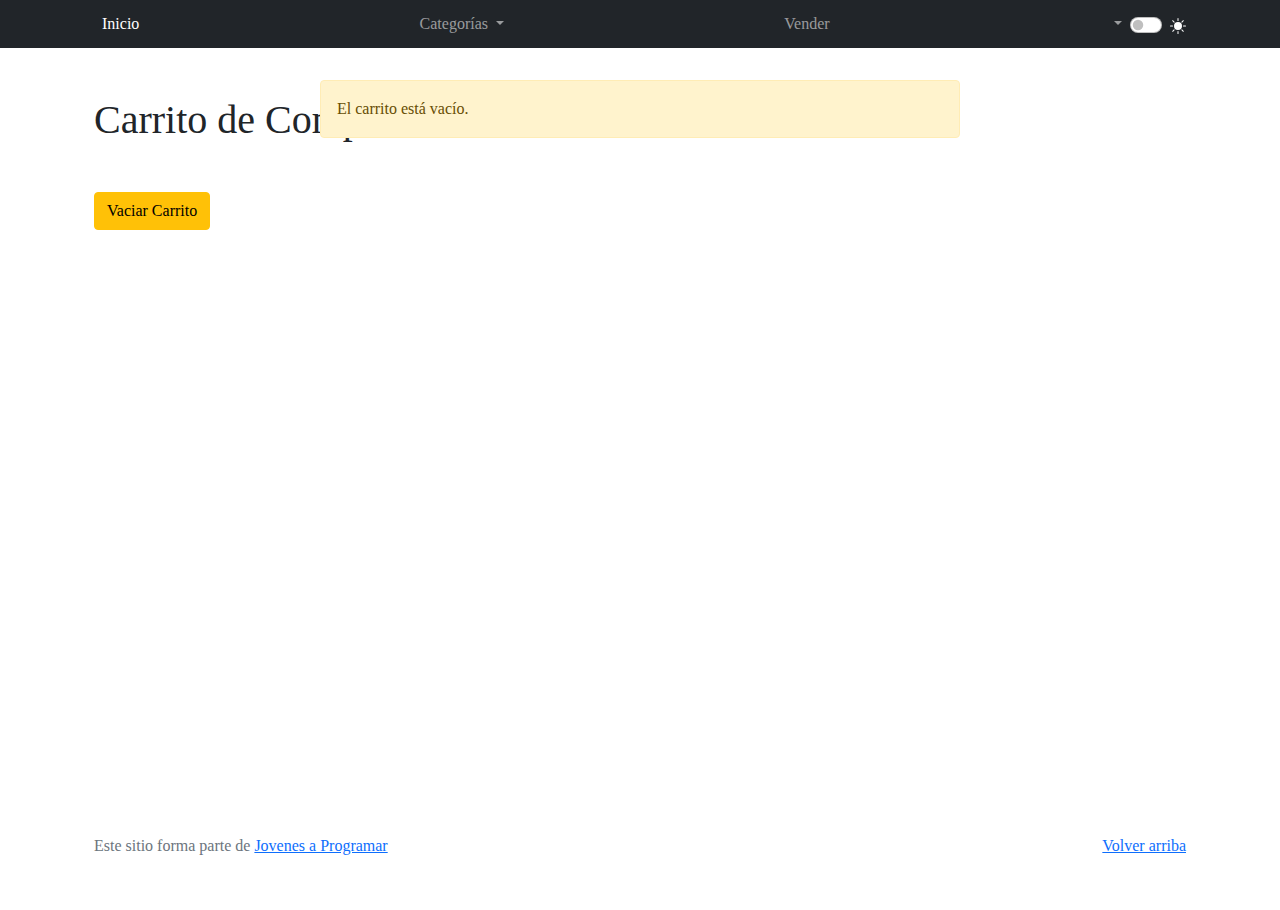
==== cart.html @ 319fbc52 "cart 2.0 estable" ====
<!DOCTYPE html>
<html lang="es">

<head>
  <meta http-equiv="Content-Type" content="text/html; charset=UTF-8">
  <meta name="viewport" content="width=device-width, initial-scale=1, shrink-to-fit=no">
  <title>eMercado - Todo lo que busques está aquí</title>
  <link rel="stylesheet" href="https://cdn.jsdelivr.net/npm/bootstrap@5.3.2/dist/css/bootstrap.min.css">
  <link href="https://fonts.googleapis.com/css?family=Raleway:300,300i,400,400i,700,700i,900,900i" rel="stylesheet">
  <link href="css/bootstrap.min.css" rel="stylesheet">
  <link href="css/font-awesome.min.css" rel="stylesheet">
  <link href="css/styles.css" rel="stylesheet">
  <link href="css/theme.css" rel="stylesheet">
</head>

<body>
  <nav class="navbar navbar-expand-lg navbar-dark bg-dark p-1">
    <div class="container">
      <button class="navbar-toggler" type="button" data-bs-toggle="collapse" data-bs-target="#navbarNav"
        aria-controls="navbarNav" aria-expanded="false" aria-label="Toggle navigation">
        <span class="navbar-toggler-icon"></span>
      </button>
      <div class="collapse navbar-collapse" id="navbarNav">
        <ul class="navbar-nav w-100 justify-content-between">
          <li class="nav-item">
            <a class="nav-link active" href="index.html">Inicio</a>
          </li>
          <li class="nav-item dropdown"> 
            <a class="nav-link dropdown-toggle" href="#" id="categoriasDropdown" role="button" data-bs-toggle="dropdown" aria-expanded="false"> Categorías </a> 
            <ul class="dropdown-menu" aria-labelledby="categoriasDropdown"> 
              <li><a class="dropdown-item" href="categories.html">Categorías</a></li> 
              <li><a id="autos" class="dropdown-item" href="products.html">Autos</a></li> 
              <li><a id="juguetes" class="dropdown-item" href="products.html">Juguetes</a></li> 
              <li><a id="muebles" class="dropdown-item" href="products.html">Muebles</a></li> 
              <li><a id="herramientas" class="dropdown-item" href="products.html">Herramientas</a></li> 
              <li><a id="computadoras" class="dropdown-item" href="products.html">Computadoras</a></li> 
              <li><a id="vestimenta" class="dropdown-item" href="products.html">Vestimenta</a></li> 
              <li><a id="electrodomesticos" class="dropdown-item" href="products.html">Electrodomésticos</a></li> 
              <li><a id="deporte" class="dropdown-item" href="products.html">Deporte</a></li> 
              <li><a id="celulares" class="dropdown-item" href="products.html">Celulares</a></li> 
            </ul> 
          </li>
          <li class="nav-item">
            <a class="nav-link" href="sell.html">Vender</a>
          </li>
          <li class="nav-item dropdown">
            <a class="nav-link dropdown-toggle" href="my_profile.html" id="user-name" role="button" data-bs-toggle="dropdown" aria-expanded="false"> </a> 
            <ul class="dropdown-menu" aria-labelledby="user-name"> 
              <li><a id="cart" class="dropdown-item" href="cart.html">Mi Carrito</a></li> 
              <li><a id="my-profile" class="dropdown-item" href="my-profile.html">Mi Perfil</a></li> 
              <li><a id="login" class="dropdown-item" href="login.html">Cerrar Sesión</a></li> 
            </ul>
          </li>
        </ul>
        <div class="form-check form-switch pt-1" title="Cambiar tema">
          <input class="form-check-input" type="checkbox" role="switch" id="toggle-dark-mode">
          <label class="form-check-label" for="toggle-dark-mode">
            <span id="theme-icon">
              <!-- Icono inicial del tema -->
              <svg xmlns="http://www.w3.org/2000/svg" width="16" height="16" fill="#FFFFFF" class="bi bi-sun-fill" viewBox="0 0 16 16">
                <path d="M8 12a4 4 0 1 0 0-8 4 4 0 0 0 0 8zM8 0a.5.5 0 0 1 .5.5v2a.5.5 0 0 1-1 0v-2A.5.5 0 0 1 8 0zm0 13a.5.5 0 0 1 .5.5v2a.5.5 0 0 1-1 0v-2A.5.5 0 0 1 8 13zm8-5a.5.5 0 0 1-.5.5h-2a.5.5 0 0 1 0-1h2a.5.5 0 0 1 .5.5zM3 8a.5.5 0 0 1-.5.5h-2a.5.5 0 0 1 0-1h2A.5.5 0 0 1 3 8zm10.657-5.657a.5.5 0 0 1 0 .707l-1.414 1.415a.5.5 0 1 1-.707-.708l1.414-1.414a.5.5 0 0 1 .707 0zm-9.193 9.193a.5.5 0 0 1 0 .707L3.05 13.657a.5.5 0 0 1-.707-.707l1.414-1.414a.5.5 0 0 1 .707 0zm9.193 2.121a.5.5 0 0 1-.707 0l-1.414-1.414a.5.5 0 0 1 .707-.707l1.414 1.414a.5.5 0 0 1 0 .707zM4.464 4.465a.5.5 0 0 1-.707 0L2.343 3.05a.5.5 0 1 1 .707-.707l1.414 1.414a.5.5 0 0 1 0 .708z"/>
              </svg>
            </span>
          </label>
        </div>
      </div>
    </div>
  </nav>
  <main>
    <div class="container mt-5">
      <h1 class="mb-4">Carrito de Compras</h1>
      <div id="cart-content" class="row">
        <!-- Aquí se mostrará el producto o un mensaje si el carrito está vacío -->
      </div>
      <div class="mt-4">
        <h3><span id="totalUSD"></span></h3>
        <h3> <span id="totalUYU"></span></h3>
        <button id="clear-cart" class="btn btn-warning">Vaciar Carrito</button>
      </div>
    </div>
  </main>
  <footer class="text-muted">
    <div class="container">
      <p class="float-end">
        <a href="#">Volver arriba</a>
      </p>
      <p>Este sitio forma parte de <a href="https://jovenesaprogramar.edu.uy/" target="_blank">Jovenes a Programar</a></p>
    </div>
  </footer>
  <div id="spinner-wrapper">
    <div class="lds-ring">
      <div></div>
      <div></div>
      <div></div>
      <div></div>
    </div>
  </div>
  <script src="js/bootstrap.bundle.min.js"></script>
  <script src="js/init.js"></script>
  <script src="js/cart.js"></script>
  <script src="js/theme.js"></script>
  <script src="https://cdn.jsdelivr.net/npm/bootstrap@5.3.2/dist/js/bootstrap.bundle.min.js"></script>
</body>

</html>
---- css/styles.css ----
.jumbotron,
.card-body,
.container,
.site-header {
  font-family: 'Verdana', serif !important;
}

.jumbotron .display-4 {
  font-weight: bold;
}

nav a {
  text-decoration: none;
}

.bd-placeholder-img {
  font-size: 1.125rem;
  text-anchor: middle;
  -webkit-user-select: none;
  -moz-user-select: none;
  -ms-user-select: none;
  user-select: none;
}

@media (min-width: 768px) {
  .bd-placeholder-img-lg {
    font-size: 3.5rem;
  }
}

.jumbotron {
  height: 50vh;
  padding: 5em inherit;
  margin-bottom: 0;
  background-color: #53C0FB;
  background: url('../img/cover_back_sinfondo.png');
  background-size: 100%;
  background-position: center;
  background-repeat: no-repeat;
  color: black;
  font-weight: bold;
}

@media (min-width: 768px) {
  .jumbotron {
    padding-top: 6rem;
    padding-bottom: 6rem;
  }
}

.jumbotron p:last-child {
  margin-bottom: 0;
}

.jumbotron-heading {
  font-weight: 300;
}

.jumbotron .container {
  max-width: 40rem;
  background-color: rgba(255, 255, 255, 0.5);
  border-radius: 10px;
  text-shadow: 1px 1px 2px grey;
}

.jumbotron .lead {
  font-size: 38px;
}

footer {
  padding-top: 3rem;
  padding-bottom: 3rem;
}

footer p {
  margin-bottom: .25rem;
}

.site-header a {
  color: white;
  transition: ease-in-out color .15s;
}

.site-header .dropdown-menu a {
  color: black;
}

.dropzone {
  border: 2px dashed #0087F7;
  border-radius: 5px;
  background: white;
}

.img-fit {
  max-height: 100%;
}

.alert {
  position: fixed;
  top: 80px;
  width: 50%;
  left: 50%;
  transform: translate(-50%, 0);
}

.lds-ring {
  display: inline-block;
  position: relative;
  width: 64px;
  height: 64px;
  top: 50%;
  left: 50%;
}

.cursor-active {
  cursor: pointer;
}

.left {
  float: left;
  padding: 4px;
  background-color: rgba(255, 255, 255, 0.5);
}

.lds-ring div {
  box-sizing: border-box;
  display: block;
  position: absolute;
  width: 51px;
  height: 51px;
  margin: 6px;
  border: 6px solid #fff;
  border-radius: 50%;
  animation: lds-ring 1.2s cubic-bezier(0.5, 0, 0.5, 1) infinite;
  border-color: #fff transparent transparent transparent;
}

.lds-ring div:nth-child(1) {
  animation-delay: -0.45s;
}

.lds-ring div:nth-child(2) {
  animation-delay: -0.3s;
}

.lds-ring div:nth-child(3) {
  animation-delay: -0.15s;
}

@keyframes lds-ring {
  0% {
    transform: rotate(0deg);
  }

  100% {
    transform: rotate(360deg);
  }
}

.signin {
  width: 100%;
  max-width: 330px;
  padding: 15px;
  margin: auto;
}

#spinner-wrapper {
  position: fixed;
  background-color: rgba(0, 0, 0, 0.5);
  width: 100%;
  height: 100%;
  top: 0;
  left: 0;
  z-index: 1021;
  display: none;
}

main {
  min-height: calc(100vh - 210px);
}

a.custom-card,
a.custom-card:hover {
  color: inherit;
  text-decoration: inherit;
}

.checked {
  color: orange;
}


  .dropdown-menu {
    background-color: #212529;
  }
  .dropdown-item{
    color: white;
  }

@media (min-width: 768px){
.form-section{
  margin-left: 120px;
}
.profile-pic-section{
  margin-left: 20px;
}
}
.badge {
  background-color: rgb(253, 159, 18); /* Color de fondo del badge */
  color: white; /* Color del texto */
  border-radius: 10px; /* Bordes redondeados */
  padding: 0.5em; /* Espaciado */
  margin-left: 0.5em; /* Espaciado a la izquierda */
}
---- css/theme.css ----
body.dark-theme {
    background-color: rgb(20, 20, 20);
    color: white;
}

.dark-theme .navbar {
    background-color: #333;
}

.dark-theme .card {
    background-color: #444;
    color: white;
}

.dark-theme .btn-light {
    background-color: #444;
    color: white;
}

.dark-theme footer {
    background-color: rgb(20, 20, 20);
    color: #ccc;
}

.dark-theme .text-muted {
    color: #aaa;
}

  /* Estilos generales del modo oscuro */
  body.light-mode {
    background-color: white;
    color:rgb(20, 20, 20);
    
}
.dark-theme  .album{
    background-color: rgb(20, 20, 20);
}

.dark-theme .filtro{
    background-color: rgb(20, 20, 20);
}
.dark-theme .filtro2{
    background-color: rgb(20, 20, 20);
}
.dark-theme .card-footer{
    background-color:#444;
}
.dark-theme .dz-message{
    color: black;
}
.dark-theme .list-group-item{
    background-color: rgb(20, 20, 20);
    color: #ccc;
}
.dark-theme .profile-pic-section{
    background-color: rgb(20, 20, 20);
}
.dark-theme .jumbotron{
    background-color: rgb(20, 20, 20);
}
.dark-theme #product-detail{
    color:#333
}
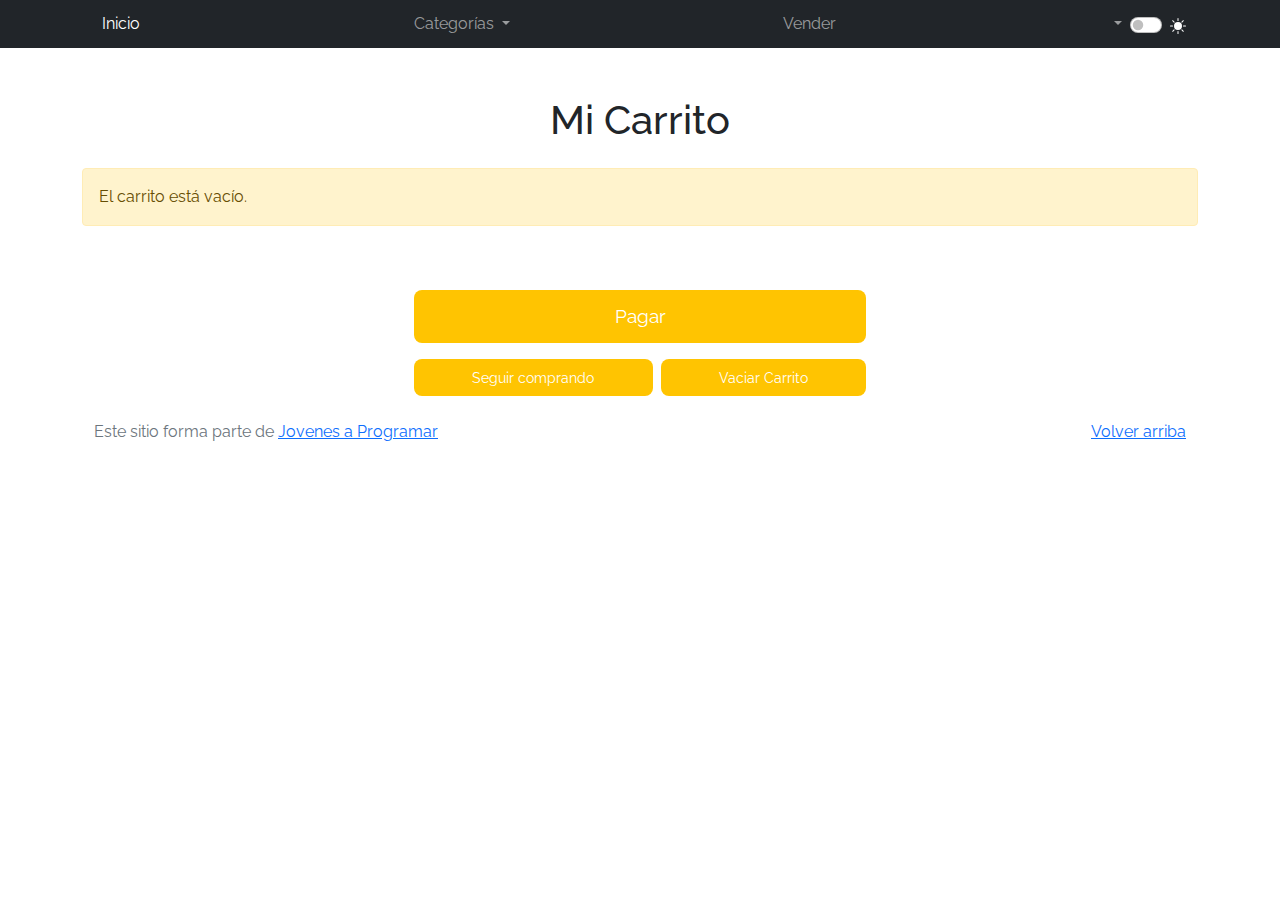
==== commit e9052a93: "comit 1 cart" ====
--- a/cart.html
+++ b/cart.html
@@ -9,7 +9,7 @@
   <link href="https://fonts.googleapis.com/css?family=Raleway:300,300i,400,400i,700,700i,900,900i" rel="stylesheet">
   <link href="css/bootstrap.min.css" rel="stylesheet">
   <link href="css/font-awesome.min.css" rel="stylesheet">
-  <link href="css/styles.css" rel="stylesheet">
+  <link href="css/cart.css" rel="stylesheet">
   <link href="css/theme.css" rel="stylesheet">
 </head>
 
@@ -67,17 +67,29 @@
     </div>
   </nav>
   <main>
-    <div class="container mt-5">
-      <h1 class="mb-4">Carrito de Compras</h1>
+    <div class="container mt-5 ">
+      <h1 class="mb-4 text-center">Mi Carrito</h1>
       <div id="cart-content" class="row">
         <!-- Aquí se mostrará el producto o un mensaje si el carrito está vacío -->
       </div>
-      <div class="mt-4">
-        <h3><span id="totalUSD"></span></h3>
-        <h3> <span id="totalUYU"></span></h3>
-        <button id="clear-cart" class="btn btn-warning">Vaciar Carrito</button>
+      <!-- Contenedor de totales y botones -->
+      <div class="cart-summary-container">
+        <div class="cart-summary p-4 rounded">
+          <div class="totals text-end mb-4">
+            <p class="fw-bold text-warning"><span id="totalUSD"></span></p>
+            <p class="fw-bold text-warning"> <span id="totalUYU"></span></p>
+          </div>
+
+          <div class="d-grid mb-3">
+            <button class="btn btn-warning btn-lg">Pagar</button>
+          </div>
+
+          <div class="d-flex justify-content-between">
+            <a href="categories.html" class="btn btn-warning btn-sm flex-grow-1 me-2">Seguir comprando</a>
+            <button id="clear-cart" class="btn btn-warning btn-sm flex-grow-1">Vaciar Carrito</button>
+          </div>
+        </div>
       </div>
-    </div>
   </main>
   <footer class="text-muted">
     <div class="container">
--- a/css/cart.css
+++ b/css/cart.css
@@ -0,0 +1,84 @@
+body {
+    font-family: 'Raleway', sans-serif;
+  }
+  
+  #cart-content {
+    display: flex;
+    flex-direction: column;
+    gap: 1rem;
+  }
+  
+  .cart-item {
+    display: flex;
+    justify-content: space-between;
+    align-items: center;
+    padding: 1rem;
+    border: 1px solid #ddd;
+    border-radius: 8px;
+  }
+  
+  .cart-item img {
+    width: 150px;
+    height: auto;
+    border-radius: 8px;
+  }
+  
+  .cart-item-details {
+    flex-grow: 1;
+    padding-left: 1rem;
+  }
+  
+  .cart-item-details h3 {
+    font-size: 1.25rem;
+  }
+  
+  .cart-item-details p {
+    margin: 0.25rem 0;
+  }
+  
+  .cart-actions {
+    display: flex;
+    align-items: center;
+    gap: 1rem;
+  }
+  
+  .cart-actions input[type="number"] {
+    width: 50px;
+    text-align: center;
+  }
+  
+.cart-summary {
+  max-width: 500px;
+  margin: auto;
+  text-align: center;
+}
+
+.totals p {
+  font-size: 1rem;
+  margin: 0;
+}
+
+.btn-warning {
+  background-color: #ffc401;
+  color: #fff;
+  border: none;
+  border-radius: 8px;
+}
+
+.btn-warning:hover {
+  background-color:#ffc401
+}
+
+.btn-lg {
+  padding: 12px 0;
+  font-size: 1.2rem;
+}
+
+.btn-sm {
+  padding: 8px 0;
+  font-size: 0.9rem;
+}
+
+.d-flex .btn {
+  text-align: center;
+}
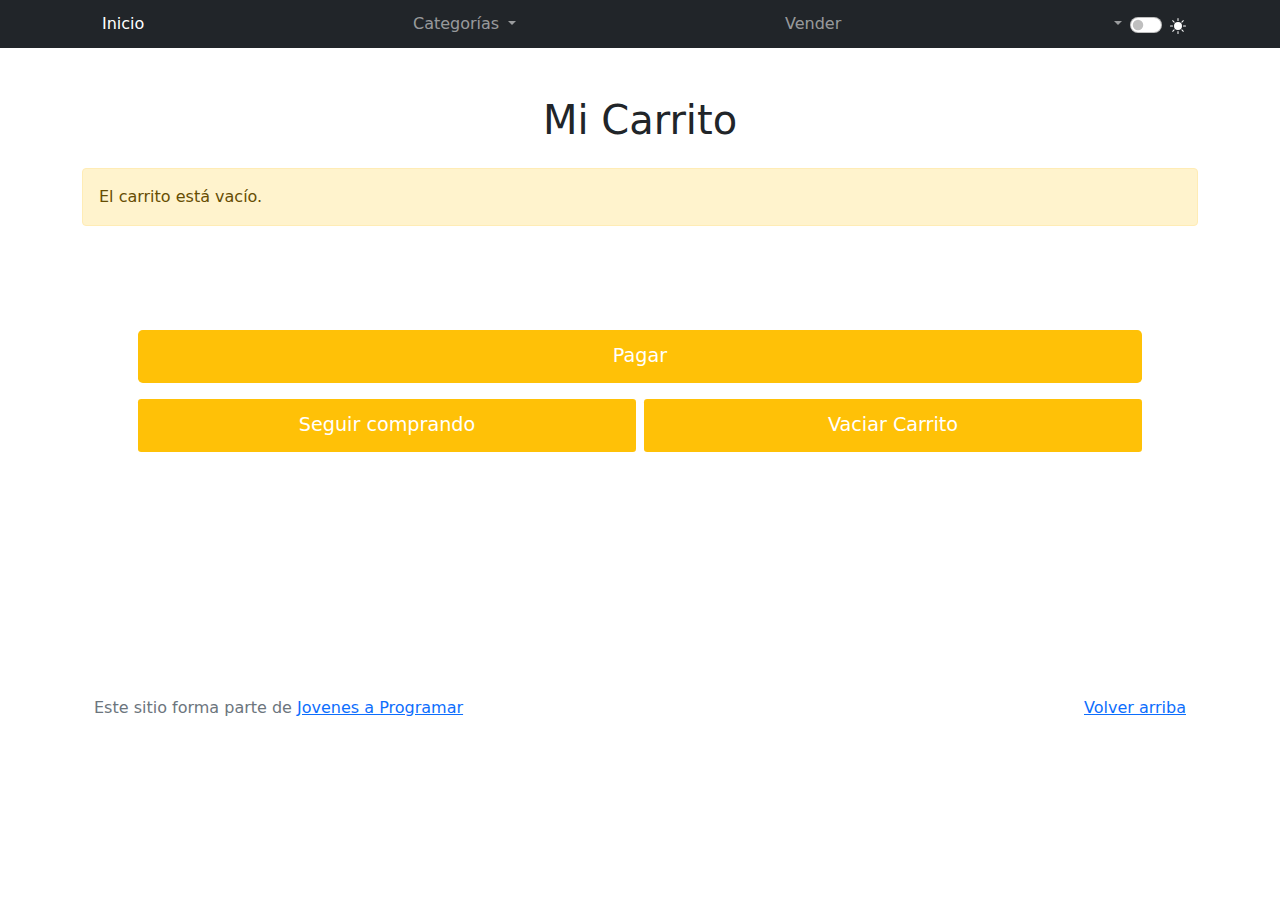
==== commit e4a656fd: "Merge pull request #121 from romipe24/Joselhin" ====
--- a/cart.html
+++ b/cart.html
@@ -81,7 +81,7 @@
           </div>
 
           <div class="d-grid mb-3">
-            <button class="btn btn-warning btn-lg">Pagar</button>
+            <a href="sell.html" class="btn btn-warning btn-lg">Pagar</a>
           </div>
 
           <div class="d-flex justify-content-between">
--- a/css/cart.css
+++ b/css/cart.css
@@ -1,84 +1,121 @@
-body {
-    font-family: 'Raleway', sans-serif;
-  }
-  
-  #cart-content {
-    display: flex;
-    flex-direction: column;
-    gap: 1rem;
-  }
-  
-  .cart-item {
-    display: flex;
-    justify-content: space-between;
-    align-items: center;
-    padding: 1rem;
-    border: 1px solid #ddd;
-    border-radius: 8px;
-  }
-  
-  .cart-item img {
-    width: 150px;
-    height: auto;
-    border-radius: 8px;
-  }
-  
-  .cart-item-details {
-    flex-grow: 1;
-    padding-left: 1rem;
-  }
-  
-  .cart-item-details h3 {
-    font-size: 1.25rem;
-  }
-  
-  .cart-item-details p {
-    margin: 0.25rem 0;
-  }
-  
-  .cart-actions {
-    display: flex;
-    align-items: center;
-    gap: 1rem;
-  }
-  
-  .cart-actions input[type="number"] {
-    width: 50px;
-    text-align: center;
-  }
-  
-.cart-summary {
-  max-width: 500px;
-  margin: auto;
-  text-align: center;
+/* Contenedor de cada producto en el carrito */
+.cart-item {
+  display: flex;
+  align-items: center;
+  padding: 20px 0;
+  border-bottom: 1px solid #ddd;
 }
 
-.totals p {
+.cart-item img {
+  width: 120px;
+  height: auto;
+  object-fit: cover;
+  margin-right: 15px;
+  border-radius: 8px;
+}
+
+.cart-item-details {
+  flex: 1;
+}
+
+.cart-item-details h3 {
+  font-size: 1.25rem;
+  font-weight: bold;
+  color: #333;
+  margin: 0;
+}
+
+.cart-item-details p {
+  color: #555;
+  margin: 5px 0;
+}
+
+.cart-item-details .description {
+  font-size: 0.9rem;
+  color: white;
+}
+
+.cart-actions {
+  display: flex;
+  align-items: center;
+  gap: 10px;
+}
+
+.cart-actions .input-group {
+  display: flex;
+  align-items: center;
+}
+
+.cart-actions .btn {
+  background-color: #ffc107;
+  color: white;
+  border: none;
+}
+
+.cart-actions .btn-danger {
+  background-color: transparent;
+  color: #ff4d4f;
+  border: none;
+}
+
+.cart-summary-container {
+  background-color: white;
+  padding: 20px;
+  border-radius: 10px;
+  margin-top: 20px;
+}
+
+.cart-summary p {
   font-size: 1rem;
   margin: 0;
 }
 
+.cart-summary .total {
+  font-size: 1.5rem;
+  font-weight: bold;
+  color: #ffc107;
+}
+
 .btn-warning {
-  background-color: #ffc401;
   color: #fff;
+  background-color: #ffc107;
   border: none;
-  border-radius: 8px;
+  width: 100%;
+  padding: 0.75rem 1rem;
+  font-size: 1.2rem;
 }
 
 .btn-warning:hover {
-  background-color:#ffc401
+  background-color: #e0a800;
 }
 
-.btn-lg {
-  padding: 12px 0;
-  font-size: 1.2rem;
+/* Fondo blanco en el campo de cantidad */
+.cart-actions .input-group .form-control {
+  background-color: #ffffff;
+  text-align: center;
 }
 
-.btn-sm {
-  padding: 8px 0;
-  font-size: 0.9rem;
+/* Alinear el subtotal y total a la izquierda */
+.cart-summary p,
+.cart-summary .totals {
+  text-align: left;
 }
 
-.d-flex .btn {
+/* Reducir el ancho del campo de cantidad */
+.cart-actions .input-group .form-control {
+  width: 50px; /* Ajusta este valor si deseas un tamaño diferente */
+  background-color: #ffffff;
   text-align: center;
 }
+
+/* Ajuste de ancho para las tarjetas de productos y de resumen */
+.cart-item  {
+  max-width: 1150px; /* Ajusta este valor según el ancho deseado */
+  margin: 0 auto; /* Centra la tarjeta en la página */
+}
+
+
+
+footer{
+  margin-top: 200px
+}
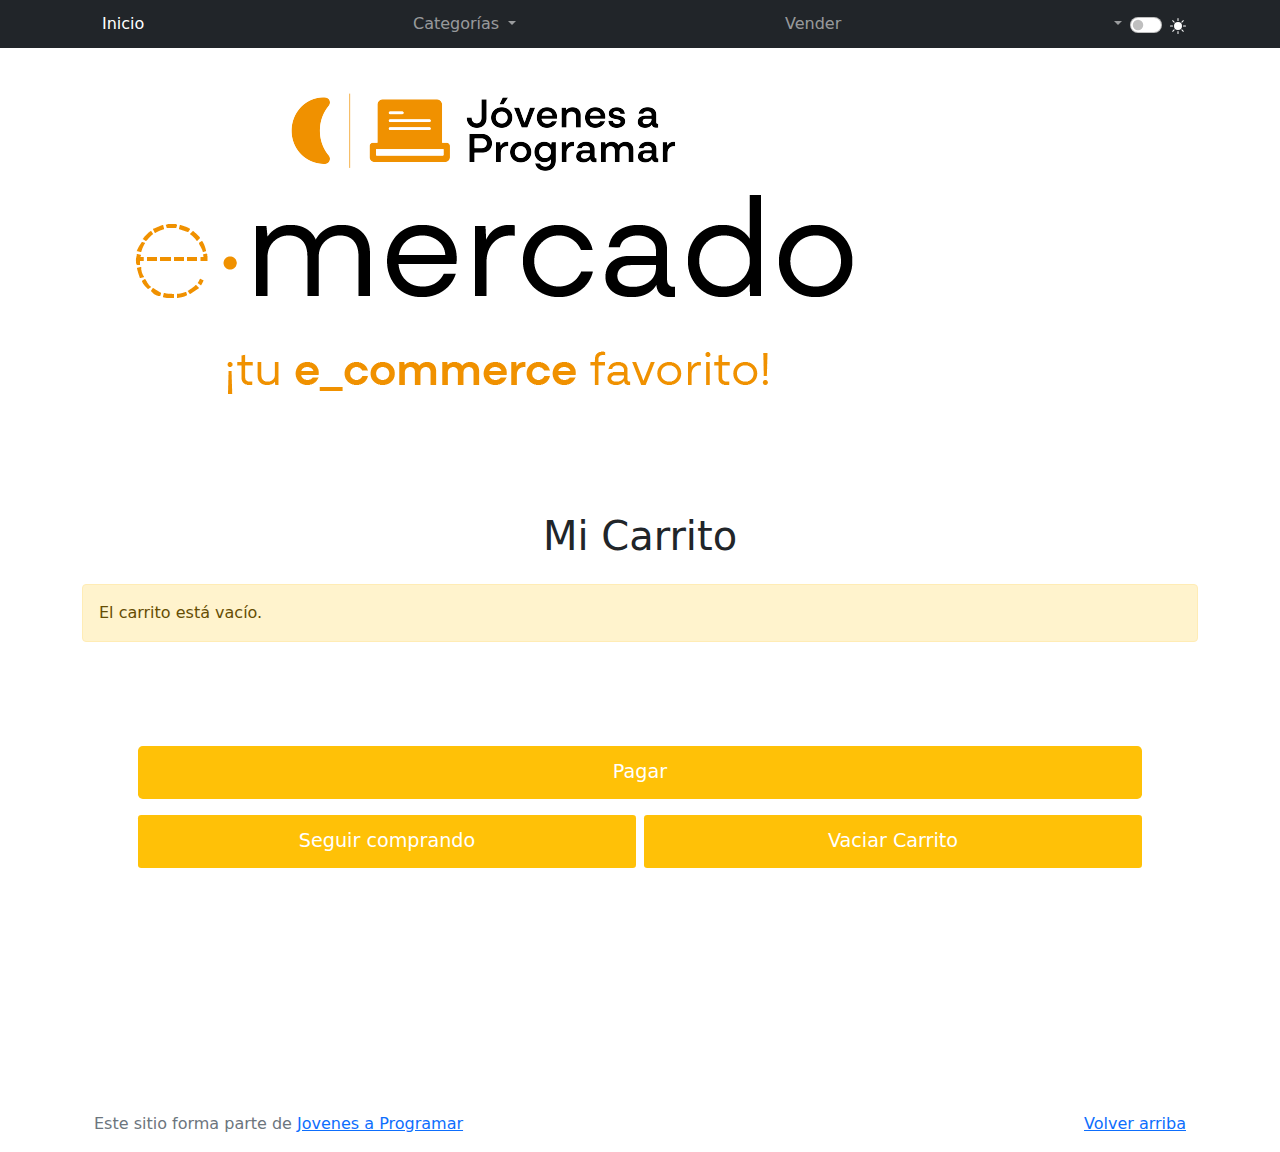
==== commit 67893239: "Merge pull request #122 from romipe24/Joselhin" ====
--- a/cart.html
+++ b/cart.html
@@ -67,6 +67,9 @@
     </div>
   </nav>
   <main>
+      <div class="logo">
+          <img src="img/login.png" alt="Logo Jóvenes a Programar">
+      </div> 
     <div class="container mt-5 ">
       <h1 class="mb-4 text-center">Mi Carrito</h1>
       <div id="cart-content" class="row">
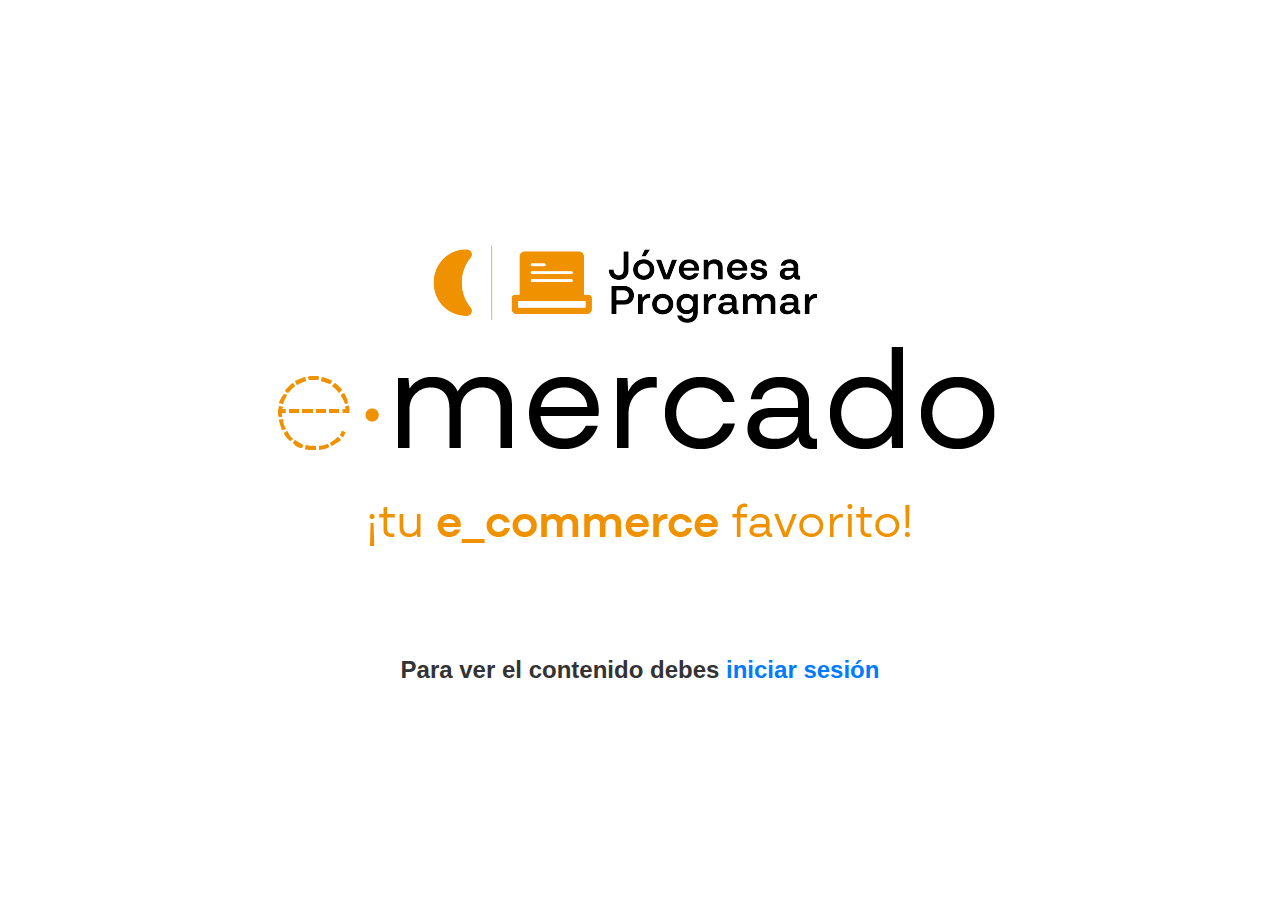
==== commit 5bb78d92: "mi carrito palabra" ====
--- a/cart.html
+++ b/cart.html
@@ -46,7 +46,9 @@
           <li class="nav-item dropdown">
             <a class="nav-link dropdown-toggle" href="my_profile.html" id="user-name" role="button" data-bs-toggle="dropdown" aria-expanded="false"> </a> 
             <ul class="dropdown-menu" aria-labelledby="user-name"> 
-              <li><a id="cart" class="dropdown-item" href="cart.html">Mi Carrito</a></li> 
+              <li>
+                <a class="dropdown-item" id="cart-link" href="cart.html">Mi carrito <span id="cart-badge" class="badge">0</span></a>
+            </li>
               <li><a id="my-profile" class="dropdown-item" href="my-profile.html">Mi Perfil</a></li> 
               <li><a id="login" class="dropdown-item" href="login.html">Cerrar Sesión</a></li> 
             </ul>
@@ -68,10 +70,11 @@
   </nav>
   <main>
       <div class="logo">
-          <img src="img/login.png" alt="Logo Jóvenes a Programar">
+          <img src="img/login-removebg-preview.png" alt="Logo Jóvenes a Programar">
+          <h1 class="mb-4 text-center">Mi Carrito</h1>
       </div> 
     <div class="container mt-5 ">
-      <h1 class="mb-4 text-center">Mi Carrito</h1>
+
       <div id="cart-content" class="row">
         <!-- Aquí se mostrará el producto o un mensaje si el carrito está vacío -->
       </div>
@@ -84,7 +87,7 @@
           </div>
 
           <div class="d-grid mb-3">
-            <a href="sell.html" class="btn btn-warning btn-lg">Pagar</a>
+            <a href="pay.html" class="btn btn-warning btn-lg">Pagar</a>
           </div>
 
           <div class="d-flex justify-content-between">
@@ -114,7 +117,6 @@
   <script src="js/init.js"></script>
   <script src="js/cart.js"></script>
   <script src="js/theme.js"></script>
-  <script src="https://cdn.jsdelivr.net/npm/bootstrap@5.3.2/dist/js/bootstrap.bundle.min.js"></script>
 </body>
 
 </html>--- a/css/theme.css
+++ b/css/theme.css
@@ -60,4 +60,27 @@
 }
 .dark-theme #product-detail{
     color:#333
-}+}
+.dark-theme .cart-summary-container{
+    background-color: rgb(20, 20, 20);
+}
+.dark-theme .cart-item-details {
+    flex: 1;
+  }
+  
+ .dark-theme .cart-item-details h3 {
+    font-size: 1.25rem;
+    font-weight: bold;
+    color: white;
+    margin: 0;
+  }
+  
+ .dark-theme .cart-item-details p {
+    color: white;
+    margin: 5px 0;
+  }
+  
+ .dark-theme .cart-item-details .description {
+    font-size: 0.9rem;
+    color: white;
+  }